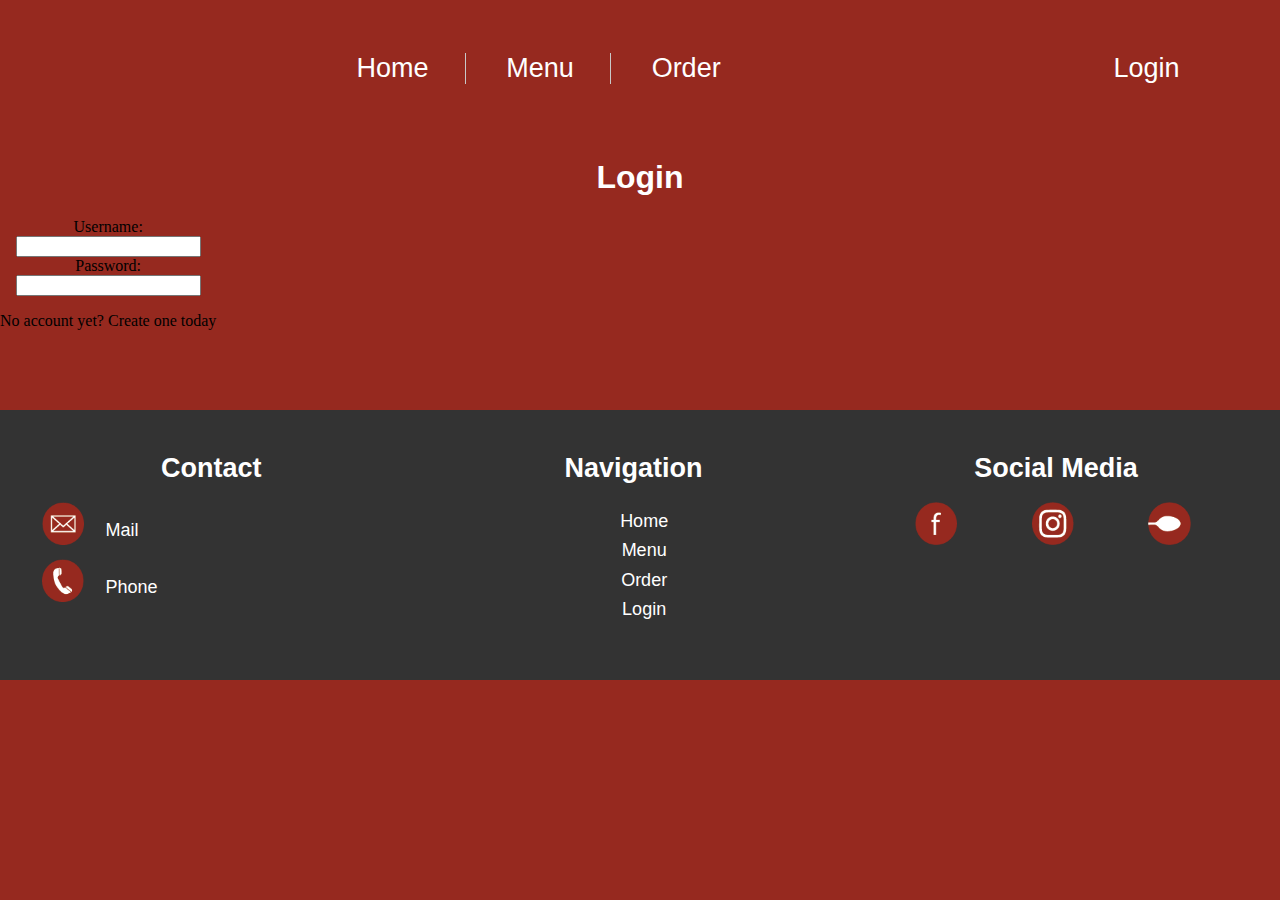
==== Faster Food/login.html @ 6299b3ff "Add files via upload" ====
<!doctype html>
<html lang="en">
<head>
	<meta charset="utf-8" />
	<title>Faster Food</title>
	<link href="css/login.css" type="text/css" rel="stylesheet" />
	<script type="text/javascript" src="http://code.jquery.com/jquery-1.12.0.min.js"></script>	
	<!--<script type="text/javascript" src="javascript/slidedown.js"></script> -->
</head>
	
<body>

<header>
<div class="nav">
  <li id = 'login'><a href ="login.html">Login</a></li>
<ul>
  <li><a href="index.html">Home</a></li>
  <li><a href="menu.html">Menu</a></li>
  <li><a href="order.html">Order</a></li>
</ul>
</div>

</header>
<h1>Login</h1>
<form>
  Username:<br>
  <input type="text" name="firstname"><br>
  Password:<br>
  <input type="text" name="lastname">
	<p>No account yet? Create one today</p>
</form>




<div class="footer_navigation">
        <div class="left_column_third">
            <h1>Contact</h1>
            <div class="captioned_image_container">
                <div class="captioned_rightimage_img">
                    <img src="css/images/icon_mail.png" alt="mail icon">
                </div>
                <div class="captioned_rightimage_caption">
                    <p>Mail</p>
                </div>
            </div>
            <div class="captioned_image_container">
                <div class="captioned_rightimage_img">
                    <img src="css/images/icon_phone.png" alt="mail icon">
                </div>
                <div class="captioned_rightimage_caption">
                    <p>Phone</p>
                </div>
            </div>
        </div>

    <div class="center_column_third">
        <h1>Navigation</h1>
        <ul>
            <li><a href="index.html">Home</a></li>
            <li><a href="menu.html">Menu</a></li>
            <li><a href="order.html">Order</a></li>
            <li><a href="login.html">Login</a></li>
        </ul>
    </div>

    <div class="right_column_third">
        <div class="social_media_icons">
            <h1>Social Media</h1>
            <a href="https://www.facebook.com/daiki.suzuki.96" target="_blank">
                <img src="css/images/fbbutton.png" alt="facebook button"></a>
            <a href="https://www.instagram.com/spikeydaiki/?hl=en" target="_blank"><img src="css/images/instabutton.png" alt="instagram button"></a>
            <a href="https://twitter.com/Zomato?ref_src=twsrc%5Egoogle%7Ctwcamp%5Eserp%7Ctwgr%5Eauthor" target="_blank">
                <img src="css/images/zomatobutton.png" alt="zomato button"></a>
        </div>
    </div>
    </div>
</body>
</html>
---- Faster Food/css/login.css ----
body {
    background: rgb(150, 41, 31);
    background-position: top center;
    margin:0px;
    padding:0px;
}

header{
	background: rgb(150, 41, 31);	
	top:0;
	width:100%;
	margin:0px;
    padding-top:15px;
    padding-bottom:15px;
    z-index: 1000;
	}
	
.nav ul {
    list-style: none;
    padding: 0;
	text-align: center;	
	}

.nav li{
	display:inline-block;
	padding-right:0.5%;
	padding-left:0.5%;

		}
.nav li { 
	border-right: 1px solid rgb(200,200,200); 
}

.nav li:last-child { 
	border-right: none;		
}


#login{
	float:right;
	border-right: none;
	margin-right:5%;
	font-size:0.9em;
}

.nav li a{
    color: white;
    text-align:center;
    font-size:1.2em;
    transition: color 2s ease;
	font-family: "Trebuchet MS", Helvetica, sans-serif;
	padding:30px;
	text-decoration: none;

	}
	

#homenav{
	color:#e60000;
}

h1{
	text-align: center;
	font-family: Arial, Helvetica, sans-serif;
	color: #FFF;
}

form{
	display: inline-block;
	text-align: center;
}


/*Footer */

#footer{
	background:url(images/footer.gif);
    padding-top: 10px;
    padding-bottom:20px;
    width:100%;
	height:200px;
	margin-top:70%;
	background-color: rgb(51, 51, 51);
	}
	
#footer p{
	color: #fff; 
    font-size:1.1em;
    font-family:"Trebuchet MS", Helvetica, sans-serif;

}


.footerlinks  ul li{
	list-style-type: none;
}

.footerlinks ul li a{
	color: white;
    font-size:15px;
    transition: color 2s ease;
	font-family: "Trebuchet MS", Helvetica, sans-serif;
	text-decoration: none;
}

	
.button{
	display:inline-block;
	margin-right:10%;
	margin-top: 2%;
	margin-bottom: 2%;
}

.button img{
	width:50px;
	margin: 5px;
	}
	

.inc{
    color: #fff; 
    font-family:"Trebuchet MS", Helvetica, sans-serif;
	font-size:12px;
	}
	
/*-------------Navigation Bar-------------*/
header{
    z-index: 1000;
    width: 100%;
}

ul{
    list-style-type: none;
    margin: 0;
    margin-top: 3%;
    margin-bottom: 3%;
    padding: 0;
    width: 100%;
    text-align: center;
}

li{
    border-right: 1px solid #bbb;
    display: inline-block;
    text-align: center;
    font-size: 2.5vh; 
    padding-right: 3%;
    padding-left: 3%;
}

a{
    color: #FFF;
    font-family: Arial, Helvetica, sans-serif;
    text-decoration: none;
}

li:last-child {
    border-right: none;
}

#login{
	float:right;
	border-right: none;
	margin-right:5%;
	font-size:2.5vh;
}

/*-------------Columns-------------*/
.center_column_full{
    background-color: blue;
    width: 100%;
    float: left;
    margin: 0 auto;
    display: block;
}

.left_column_half{
    background-color: yellow;
    width: 50%;
    float: left;
    margin: 0 auto;
    display: block;

}

.right_column_half{
    width: 50%;
    float: left;
    margin: 0 auto;
    display: block;
}

.left_column_third{
    width: 33%;
    float: left;
    margin: 0 auto;
    margin-top: 2%;
    margin-bottom: 2%;
    display: block;
}

.center_column_third{
    width: 33%;
    float: left;
    margin: 0 auto;
    margin-top: 2%;
    margin-bottom: 2%;
    display: block;
}

.right_column_third{
    width: 33%;
    float: left;
    margin: 0 auto;
    margin-top: 2%;
    margin-bottom: 2%;
    display: block;
}

/*-------------Footer-------------*/
.footer_navigation{
    width: 100%;
    margin: 0 auto;
    margin-top: 5%;
    height: 30vh;
    background-color: #333333;
}

.footer_navigation ul{
    background-color: transparent;
    list-style-type: none;
    margin: 0;
    padding: 0;
    width: 100%;
    text-align: center;
    overflow: auto; /* Enable scrolling if the sidenav has too much content */
}

.footer_navigation li{
    color: #FFF;
    border-right: none;
    display: block;
    text-align: center;
    font-size: 2vh; 
    margin-left: 5%;
    margin-top: 2%;
}

.footer_navigation a{
    color: #FFF;
    text-decoration: none;
    
}

.footer_navigation h1{
    color: #FFF;
    font-family: Arial, Helvetica, sans-serif;
    font-size: 3vh;
    text-align: center;
}

.captioned_rightimage_img img{
    width: 10%;
    margin: 0 auto;
    display: block;
    float: left;
    margin-left: 10%;
}

.captioned_rightimage_caption p{
    color: #FFF;
    font-family: Arial, Helvetica, sans-serif;
    font-size: 2vh;
    float: left;
    margin-left: 5%;
    text-align: center;
    display: block;
}

.captioned_image_container{
    width: 100%;
    clear: both;
    margin-bottom: 15%;
}

.social_media_icons{
    margin: 0 auto;
}

.social_media_icons img{
    margin: 0 auto;
    margin-left: 16.67%;
    display: inline-block;
    height: 100%;
    width: 10%;
    vertical-align: middle;
}
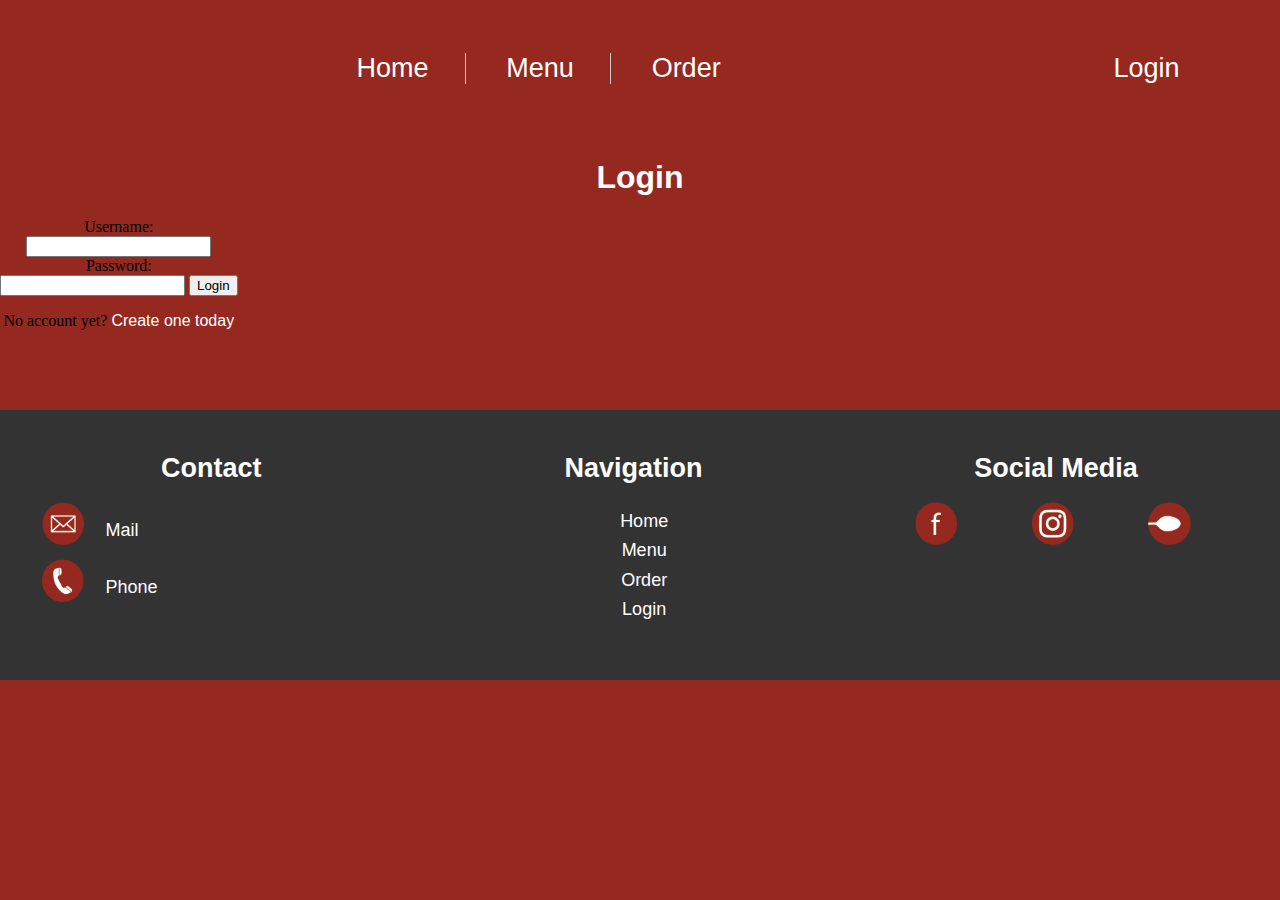
==== commit f80a0fb1: "Updated 16/04/2017" ====
--- a/Faster Food/login.html
+++ b/Faster Food/login.html
@@ -21,14 +21,18 @@
 </div>
 
 </header>
+<div id="form_center">
 <h1>Login</h1>
 <form>
-  Username:<br>
-  <input type="text" name="firstname"><br>
-  Password:<br>
-  <input type="text" name="lastname">
-	<p>No account yet? Create one today</p>
+  <label for="username">Username:<br></label>
+  <input type="text" name="username"><br>
+  <label for="password">Password:<br></label>
+  <input type="text" name="password">
+  <button>Login</button>
+	<p>No account yet? <a href="">Create one today</a></p>
+    
 </form>
+</div>
 
 
 
